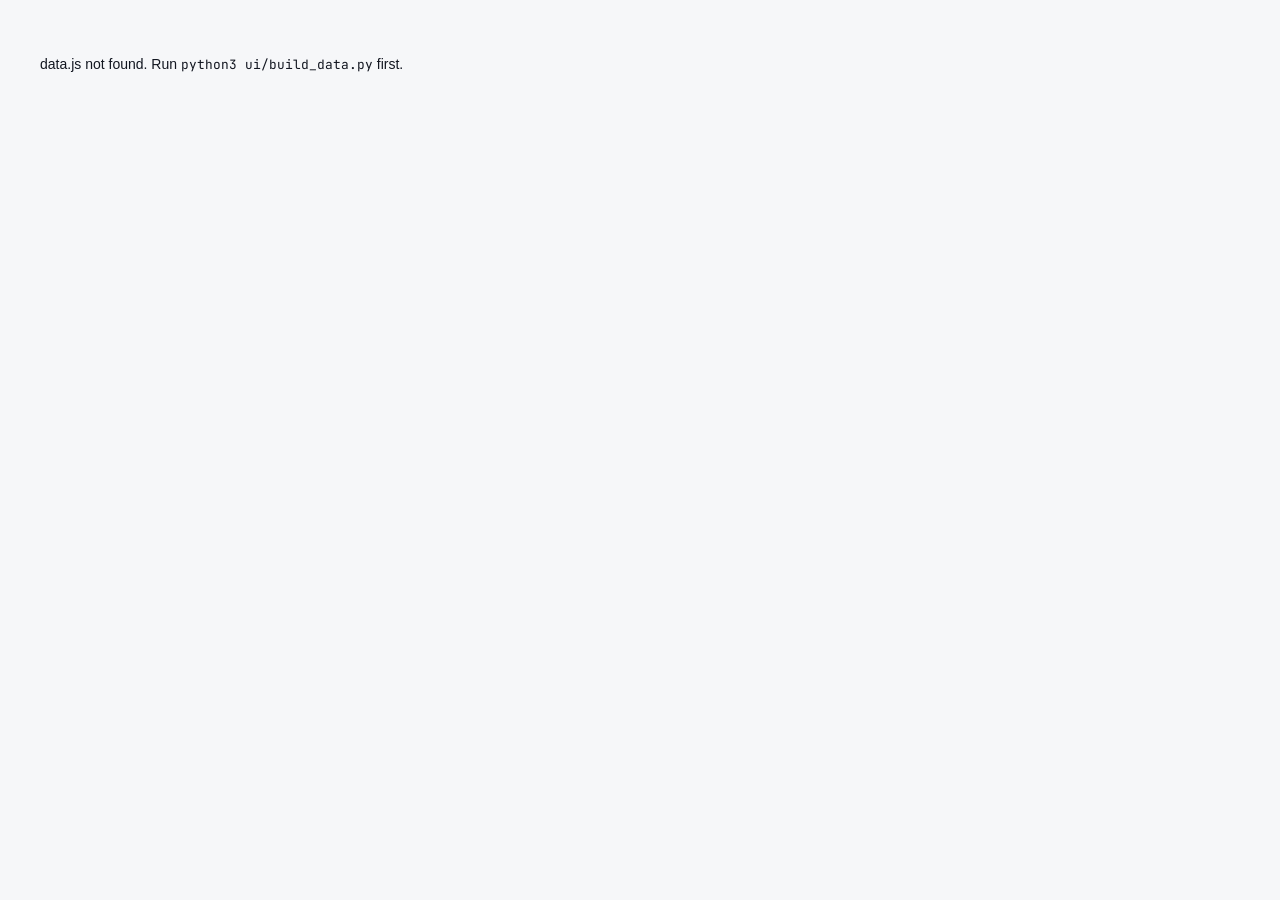
==== ui/index.html @ 79818d71 "UIs" ====
<!doctype html>
<html lang="en">
<head>
<meta charset="utf-8"><meta name="viewport" content="width=device-width,initial-scale=1">
<title>Screening Explainer</title>
<link rel="stylesheet" href="common.css">
<style>
  main { max-width: 1160px; margin: 0 auto; padding: 40px 16px 64px; }
  .hero h1 { font-size: 34px; letter-spacing: -.02em; }
  .hero p { font-size: 16px; max-width: 720px; }
  .kpis { display: flex; gap: 12px; flex-wrap: wrap; margin: 24px 0 32px; }
  .kpi { padding: 14px 16px; min-width: 150px; }
  .kpi b { display: block; font-size: 24px; }
  .grid { display: grid; grid-template-columns: repeat(auto-fill, minmax(300px, 1fr)); gap: 16px; }
  .v { padding: 18px; display: flex; flex-direction: column; gap: 10px; transition: transform .12s, border-color .12s; color: var(--text); }
  .v:hover { transform: translateY(-2px); border-color: var(--accent); }
  .v .n { font: 600 12px var(--mono); color: var(--accent); }
  .v h3 { font-size: 18px; }
  .thumb { height: 96px; border-radius: 8px; background: var(--panel-2); border: 1px solid var(--line); position: relative; overflow: hidden; }
  .thumb span { position: absolute; border-radius: 4px; }
</style>
</head>
<body>
<main>
  <section class="hero">
    <p class="faint mono">Same Person or Not? · deterministic rule engine · no LLM</p>
    <h1>Ten ways to explain a screening decision</h1>
    <p class="muted">Every page reads the same run of <code>system/screen.py</code> on the dev set. Pick a hit in the search box at the top of any page, then flip between variants with ← → or the dropdown: the selected hit follows you. Click any <span class="chip">ID</span> to open the raw record behind it.</p>
  </section>
  <section class="kpis" id="kpis"></section>
  <section class="grid" id="grid"></section>
</main>
<script src="data.js"></script>
<script src="common.js"></script>
<script>
const { D, VARIANTS, esc } = UX;
UX.nav("index.html", { noPicker: true });
const s = D.stats, n = D.hits.length;
document.getElementById("kpis").innerHTML = [
  ["Hits decided", n], ["Cleared", `${s.decisions.DIFFERENT_ENTITY} · ${Math.round(100 * s.decisions.DIFFERENT_ENTITY / n)}%`],
  ["Matches", s.decisions.SAME_ENTITY], ["Sent to review", s.decisions.REVIEW], ["Alerts closed", `${s.alerts_closed} / ${s.alerts}`],
  ["Practice labels", `${s.labels_right} / ${s.labels} right`],
].map(([k, v]) => `<div class="card kpi"><span class="muted">${k}</span><b>${v}</b></div>`).join("");
const shapes = [
  [[4,6,28,88],[36,6,60,20],[36,32,60,58]], [[40,6,20,14],[40,26,20,14],[40,46,20,14],[40,66,20,14]], [[6,40,12,16],[30,20,12,16],[30,60,12,16],[56,40,12,16],[80,40,12,16]],
  [[4,30,92,3],[4,62,92,3],[20,24,3,14],[50,56,30,14],[70,24,3,14]], [[4,8,42,84],[54,8,42,84]], [[10,10,80,8],[10,26,70,8],[10,42,76,8],[10,58,60,8]],
  [[4,8,28,30],[36,8,28,30],[68,8,28,30],[4,46,92,46]], [[4,8,92,26],[4,40,92,26],[4,72,92,20]], [[4,8,92,84]], [[4,8,26,84],[34,8,36,84],[74,8,22,84]],
];
const col = ["var(--accent)", "var(--diff)", "var(--rev)", "var(--same)", "var(--line-2)"];
document.getElementById("grid").innerHTML = VARIANTS.map((v, i) => `
  <a class="card v" data-vlink="${v[0]}" href="${v[0]}">
    <div class="thumb">${shapes[i].map((r, j) => `<span style="left:${r[0]}%;top:${r[1]}%;width:${r[2]}%;height:${r[3]}%;background:${col[(i + j) % 5]};opacity:${i === 8 ? .35 : .55}"></span>`).join("")}
      ${i === 8 ? Array.from({length: 48}, (_, k) => `<span style="left:${6 + (k % 8) * 11.5}%;top:${12 + Math.floor(k / 8) * 13}%;width:9%;height:9%;background:${col[(k * 7) % 4]};opacity:.7"></span>`).join("") : ""}</div>
    <span class="n">${String(i + 1).padStart(2, "0")}</span>
    <h3>${esc(v[1])}</h3>
    <span class="muted">${esc(v[2])}</span>
  </a>`).join("");
</script>
</body>
</html>
---- ui/common.css ----
@import url("https://fonts.googleapis.com/css2?family=Inter:wght@400;500;600;700&family=JetBrains+Mono:wght@400;500&display=swap");

:root {
  --bg: #f6f7f9; --panel: #ffffff; --panel-2: #f1f3f6; --line: #e3e6eb; --line-2: #d3d8e0;
  --text: #121620; --muted: #5d6676; --faint: #8b93a1;
  --accent: #4f46e5; --accent-soft: #eef0ff;
  --diff: #0f9d6b; --diff-soft: #e3f6ee;      /* DIFFERENT_ENTITY: cleared */
  --same: #d92d48; --same-soft: #fde8ec;      /* SAME_ENTITY: match */
  --rev: #c27a00; --rev-soft: #fff3dc;        /* REVIEW */
  --na: #8b93a1; --na-soft: #eef0f3;
  --shadow: 0 1px 2px rgba(16,24,40,.05), 0 4px 16px rgba(16,24,40,.06);
  --radius: 12px;
  --mono: "JetBrains Mono", ui-monospace, SFMono-Regular, Menlo, monospace;
  --sans: "Inter", ui-sans-serif, system-ui, -apple-system, "Segoe UI", sans-serif;
  color-scheme: light;
}
@media (prefers-color-scheme: dark) {
  :root:not([data-theme="light"]) {
    --bg: #0d1017; --panel: #151a23; --panel-2: #1b212c; --line: #262d3a; --line-2: #333c4c;
    --text: #e7eaf0; --muted: #9aa3b2; --faint: #6c7586;
    --accent: #8b85ff; --accent-soft: #23234a;
    --diff: #34d399; --diff-soft: #0f2c22; --same: #fb7185; --same-soft: #3a1720; --rev: #fbbf24; --rev-soft: #33270b;
    --na: #6c7586; --na-soft: #1d222c; --shadow: 0 1px 2px rgba(0,0,0,.3), 0 4px 16px rgba(0,0,0,.25); color-scheme: dark;
  }
}
:root[data-theme="dark"] {
  --bg: #0d1017; --panel: #151a23; --panel-2: #1b212c; --line: #262d3a; --line-2: #333c4c;
  --text: #e7eaf0; --muted: #9aa3b2; --faint: #6c7586;
  --accent: #8b85ff; --accent-soft: #23234a;
  --diff: #34d399; --diff-soft: #0f2c22; --same: #fb7185; --same-soft: #3a1720; --rev: #fbbf24; --rev-soft: #33270b;
  --na: #6c7586; --na-soft: #1d222c; --shadow: 0 1px 2px rgba(0,0,0,.3), 0 4px 16px rgba(0,0,0,.25); color-scheme: dark;
}

* { box-sizing: border-box; }
html, body { margin: 0; }
body { background: var(--bg); color: var(--text); font: 14px/1.5 var(--sans); -webkit-font-smoothing: antialiased; }
a { color: var(--accent); text-decoration: none; }
code, .mono { font-family: var(--mono); font-size: .92em; }
h1, h2, h3, h4 { margin: 0; line-height: 1.25; letter-spacing: -.01em; }
button, input, select { font: inherit; color: inherit; }

/* top bar shared by all variants */
.topbar { position: sticky; top: 0; z-index: 50; display: flex; align-items: center; gap: 12px; flex-wrap: wrap;
  padding: 10px 16px; background: color-mix(in srgb, var(--panel) 88%, transparent); backdrop-filter: blur(10px);
  border-bottom: 1px solid var(--line); }
.topbar .brand { font-weight: 700; display: flex; align-items: center; gap: 8px; color: var(--text); white-space: nowrap; }
.topbar .brand i { width: 22px; height: 22px; border-radius: 6px; background: linear-gradient(135deg, var(--accent), #06b6d4); display: inline-block; }
.topbar .variants { display: flex; align-items: center; gap: 6px; }
.topbar .grow { flex: 1; }
.btn { border: 1px solid var(--line-2); background: var(--panel); border-radius: 8px; padding: 6px 10px; cursor: pointer; line-height: 1.2; }
.btn:hover { border-color: var(--accent); }
.btn.primary { background: var(--accent); border-color: var(--accent); color: #fff; }
.select, .input { border: 1px solid var(--line-2); background: var(--panel); border-radius: 8px; padding: 6px 10px; min-width: 0; }
.input:focus, .select:focus { outline: 2px solid var(--accent-soft); border-color: var(--accent); }
.hitpick { width: 260px; max-width: 100%; }

/* building blocks */
.card { background: var(--panel); border: 1px solid var(--line); border-radius: var(--radius); box-shadow: var(--shadow); }
.muted { color: var(--muted); } .faint { color: var(--faint); }
.pill { display: inline-flex; align-items: center; gap: 6px; border-radius: 999px; padding: 2px 10px; font-size: 12px; font-weight: 600; white-space: nowrap; }
.pill.DIFFERENT_ENTITY { background: var(--diff-soft); color: var(--diff); }
.pill.SAME_ENTITY { background: var(--same-soft); color: var(--same); }
.pill.REVIEW { background: var(--rev-soft); color: var(--rev); }
.dot { width: 8px; height: 8px; border-radius: 50%; display: inline-block; background: currentColor; }
.chip { display: inline-flex; align-items: center; gap: 4px; font: 500 12px var(--mono); padding: 1px 7px; border-radius: 6px;
  background: var(--panel-2); border: 1px solid var(--line); color: var(--text); cursor: pointer; white-space: nowrap; }
.chip:hover { border-color: var(--accent); color: var(--accent); }
.chip.ev { background: var(--accent-soft); border-color: transparent; color: var(--accent); }
.st { display: inline-flex; align-items: center; gap: 6px; font-size: 12px; font-weight: 600; padding: 2px 8px; border-radius: 6px; }
.st.fired { background: var(--diff-soft); color: var(--diff); }
.st.passed { background: var(--na-soft); color: var(--muted); }
.st.blocked { background: var(--rev-soft); color: var(--rev); }
.st.n\/a { background: transparent; color: var(--faint); border: 1px dashed var(--line-2); }
.st.info { background: var(--accent-soft); color: var(--accent); }
mark.hl { border-radius: 4px; padding: 0 2px; }
mark.date { background: #dbeafe; color: #1e40af; } mark.age { background: #fde68a; color: #854d0e; }
mark.country { background: #d1fae5; color: #065f46; } mark.name { background: #ede9fe; color: #5b21b6; } mark.phrase { background: #fce7f3; color: #9d174d; }
:root[data-theme="dark"] mark.hl { filter: brightness(.85) saturate(1.2); }
.kbd { font: 500 11px var(--mono); border: 1px solid var(--line-2); border-bottom-width: 2px; border-radius: 5px; padding: 0 5px; background: var(--panel); }

/* record drawer */
.drawer-back { position: fixed; inset: 0; background: rgba(10,14,22,.35); z-index: 90; display: none; }
.drawer { position: fixed; top: 0; right: 0; height: 100%; width: min(520px, 100%); background: var(--panel); z-index: 100;
  border-left: 1px solid var(--line); box-shadow: -10px 0 30px rgba(0,0,0,.15); transform: translateX(100%); transition: transform .2s ease;
  display: flex; flex-direction: column; }
.drawer.open { transform: none; } .drawer-back.open { display: block; }
.drawer header { padding: 16px 18px; border-bottom: 1px solid var(--line); display: flex; justify-content: space-between; align-items: center; gap: 8px; }
.drawer .body { padding: 16px 18px; overflow: auto; }
.kv { display: grid; grid-template-columns: 150px 1fr; gap: 6px 12px; font-size: 13px; }
.kv dt { color: var(--muted); } .kv dd { margin: 0; word-break: break-word; }
.quote { background: var(--panel-2); border: 1px solid var(--line); border-radius: 10px; padding: 12px 14px; line-height: 1.6; }

@media (max-width: 720px) { .hitpick { width: 100%; } .topbar .variants select { max-width: 150px; } .kv { grid-template-columns: 110px 1fr; } }
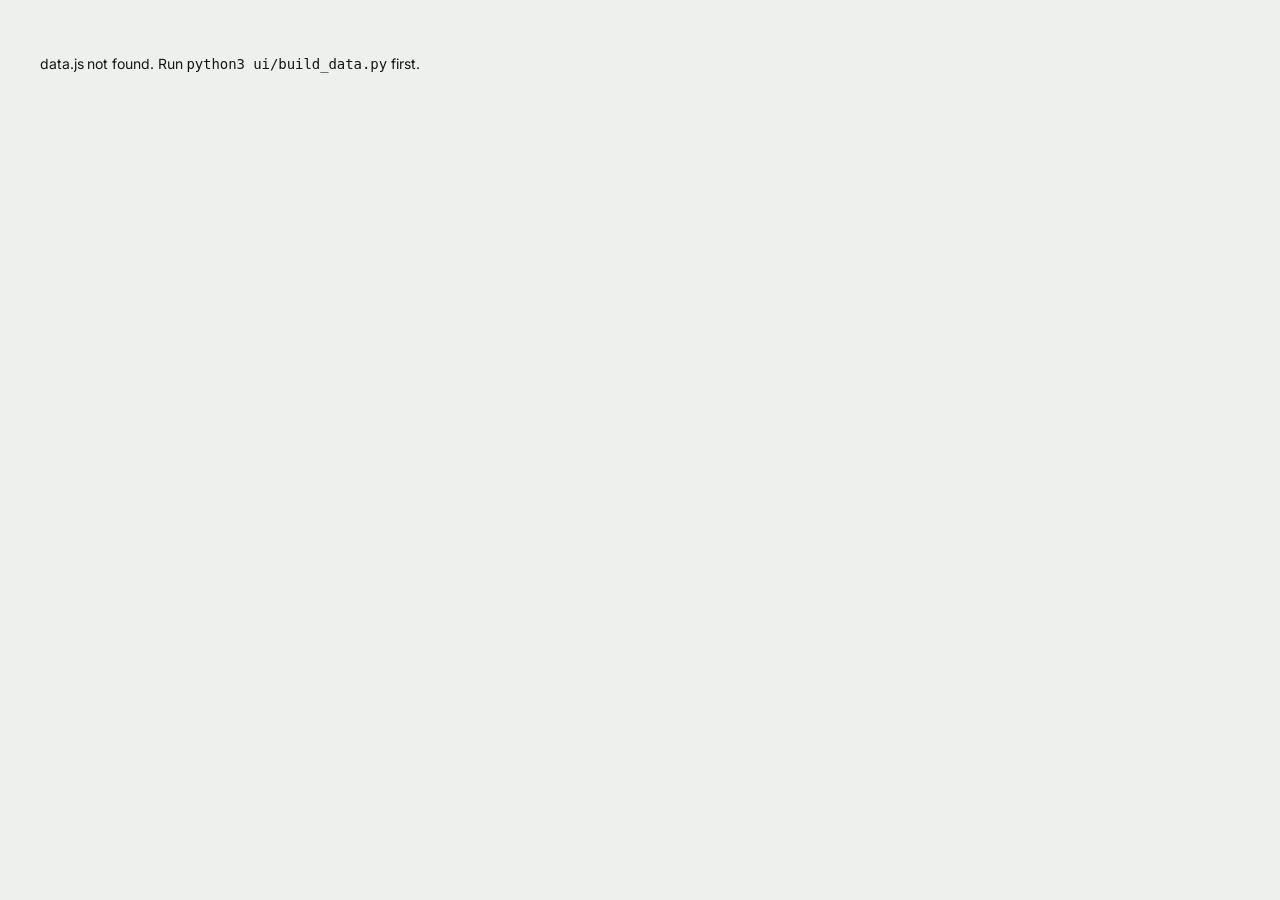
==== commit 35fc2c01: "Final UI V1" ====
--- a/ui/index.html
+++ b/ui/index.html
@@ -2,59 +2,460 @@
 <html lang="en">
 <head>
 <meta charset="utf-8"><meta name="viewport" content="width=device-width,initial-scale=1">
-<title>Screening Explainer</title>
-<link rel="stylesheet" href="common.css">
+<title>screening.review</title>
+<link rel="preconnect" href="https://fonts.googleapis.com">
+<link rel="stylesheet" href="https://fonts.googleapis.com/css2?family=Inter:wght@400;500;600;700&family=JetBrains+Mono:wght@400;500&display=swap">
 <style>
-  main { max-width: 1160px; margin: 0 auto; padding: 40px 16px 64px; }
-  .hero h1 { font-size: 34px; letter-spacing: -.02em; }
-  .hero p { font-size: 16px; max-width: 720px; }
-  .kpis { display: flex; gap: 12px; flex-wrap: wrap; margin: 24px 0 32px; }
-  .kpi { padding: 14px 16px; min-width: 150px; }
-  .kpi b { display: block; font-size: 24px; }
-  .grid { display: grid; grid-template-columns: repeat(auto-fill, minmax(300px, 1fr)); gap: 16px; }
-  .v { padding: 18px; display: flex; flex-direction: column; gap: 10px; transition: transform .12s, border-color .12s; color: var(--text); }
-  .v:hover { transform: translateY(-2px); border-color: var(--accent); }
-  .v .n { font: 600 12px var(--mono); color: var(--accent); }
-  .v h3 { font-size: 18px; }
-  .thumb { height: 96px; border-radius: 8px; background: var(--panel-2); border: 1px solid var(--line); position: relative; overflow: hidden; }
-  .thumb span { position: absolute; border-radius: 4px; }
+  :root {
+    --bg: #eef0ee; --card: #ffffff; --soft: #f3f5f3; --soft-2: #e9ece9; --line: #e6e9e6; --ink: #121614; --muted: #6b716c; --faint: #9aa09b;
+    --teal: #0e6b5c; --mint: #dff0eb; --mint-2: #cdebe1;
+    --red: #a3201d; --red-line: #e0524f; --rose: #fce4e3; --rose-2: #f6d3d3;
+    --amber: #8a5a00; --sand: #fcf0d9; --indigo: #2f2e86; --lav: #d9daf6;
+    --dark: #111614; --dark-2: #1e2622;
+    --sans: "Inter", ui-sans-serif, system-ui, -apple-system, "Segoe UI", sans-serif;
+    --mono: "JetBrains Mono", ui-monospace, SFMono-Regular, Menlo, monospace;
+    --ease: cubic-bezier(.22, .8, .24, 1);
+  }
+  * { box-sizing: border-box; }
+  html, body { margin: 0; height: 100%; }
+  body { background: var(--bg); color: var(--ink); font: 14px/1.45 var(--sans); -webkit-font-smoothing: antialiased; letter-spacing: -.005em;
+    display: flex; flex-direction: column; overflow: hidden; }
+  button, input, textarea { font: inherit; color: inherit; }
+  button { -webkit-tap-highlight-color: transparent; }
+  .mono { font-family: var(--mono); font-size: .86em; letter-spacing: 0; }
+  a.id, .id { color: var(--teal); text-decoration: underline; text-decoration-color: color-mix(in srgb, var(--teal) 45%, transparent);
+    text-underline-offset: 2px; cursor: pointer; font-size: 12px; transition: text-decoration-color .15s; }
+  a.id:hover { text-decoration-color: var(--teal); }
+  .muted { color: var(--muted); } .faint { color: var(--faint); }
+  .caps { font: 600 11px var(--sans); letter-spacing: .08em; text-transform: uppercase; color: var(--muted); }
+  :focus-visible { outline: 2px solid var(--teal); outline-offset: 2px; }
+
+  /* scrollbars: thin and quiet */
+  .scroll { scrollbar-width: thin; scrollbar-color: #cfd4cf transparent; }
+  .scroll::-webkit-scrollbar { width: 8px; } .scroll::-webkit-scrollbar-thumb { background: #cfd4cf; border-radius: 8px; border: 2px solid transparent; background-clip: padding-box; }
+
+  /* top bar: fixed, never scrolls */
+  .top { flex-shrink: 0; display: flex; align-items: center; gap: 10px; padding: 16px 28px; }
+  .brand { font-weight: 700; font-size: 17px; letter-spacing: -.02em; margin-right: auto; }
+  .find { width: 336px; max-width: 46vw; height: 42px; border: 0; border-radius: 999px; background: var(--card); padding: 0 18px; font-size: 14px;
+    transition: box-shadow .2s var(--ease); }
+  .find:focus { outline: 0; box-shadow: 0 0 0 3px var(--mint-2); }
+  .black { height: 42px; border: 0; border-radius: 999px; background: var(--ink); color: #fff; font-weight: 600; padding: 0 18px; cursor: pointer;
+    transition: transform .12s var(--ease), background .15s; }
+  .black:hover { background: #2a302d; } .black:active { transform: scale(.97); }
+
+  /* layout: queue and main scroll independently; nothing shifts */
+  .wrap { flex: 1; min-height: 0; display: grid; grid-template-columns: 320px 1fr; grid-template-rows: minmax(0, 1fr); gap: 20px; padding: 0 28px; }
+  .card { background: var(--card); border-radius: 24px; }
+
+  /* queue */
+  .queue { margin-bottom: 24px; padding: 20px 20px 12px; display: flex; flex-direction: column; min-height: 0; }
+  .queue .hd, .seg, .filter { flex-shrink: 0; }
+  .queue .hd { display: flex; justify-content: space-between; align-items: baseline; margin-bottom: 12px; }
+  .queue .hd b { font-size: 16px; } .queue .hd span { color: var(--muted); font-variant-numeric: tabular-nums; }
+  .seg { display: flex; gap: 6px; margin-bottom: 12px; flex-wrap: wrap; }
+  .seg button { border: 0; background: var(--soft); border-radius: 999px; padding: 7px 12px; font-size: 12.5px; font-weight: 500; cursor: pointer;
+    transition: background .18s var(--ease), color .18s var(--ease), transform .12s var(--ease); }
+  .seg button:hover { background: var(--soft-2); } .seg button:active { transform: scale(.96); }
+  .seg button.on { background: var(--teal); color: #fff; }
+  .filter { width: 100%; height: 40px; border: 0; border-radius: 12px; background: var(--soft); padding: 0 14px; margin-bottom: 10px; transition: box-shadow .2s var(--ease), background .2s; }
+  .filter:focus { outline: 0; background: #fff; box-shadow: 0 0 0 2px var(--mint-2); }
+  .items { flex: 1; min-height: 0; overflow-y: auto; overscroll-behavior: contain; margin: 0 -6px; padding: 0 6px 6px; }
+  .it { padding: 10px 12px; border-radius: 14px; cursor: pointer; margin-bottom: 2px; transition: background .16s var(--ease); }
+  .it:hover { background: var(--soft); }
+  .it b { display: block; font-weight: 500; white-space: nowrap; overflow: hidden; text-overflow: ellipsis; transition: color .16s; }
+  .it span { font-size: 12px; color: var(--muted); }
+  .it.sel { background: var(--mint); } .it.sel b { color: var(--teal); font-weight: 600; }
+  .empty { padding: 24px 12px; color: var(--muted); font-size: 13px; }
+
+  .main { min-height: 0; height: 100%; overflow-y: auto; overscroll-behavior: contain; display: grid; gap: 20px; align-content: start; grid-auto-rows: max-content; padding-bottom: 24px; scroll-behavior: smooth; }
+  .main.enter > * { animation: rise .38s var(--ease) both; }
+  .main.enter > *:nth-child(2) { animation-delay: .03s; } .main.enter > *:nth-child(3) { animation-delay: .06s; } .main.enter > *:nth-child(4) { animation-delay: .09s; }
+  @keyframes rise { from { opacity: 0; transform: translateY(8px); } to { opacity: 1; transform: none; } }
+
+  /* header */
+  .head { display: grid; grid-template-columns: 1fr 156px 1fr; gap: 20px; align-items: center; padding: 26px 32px; }
+  .head .c { text-align: right; }
+  .head h1 { font-size: 27px; font-weight: 700; margin: 6px 0 4px; letter-spacing: -.025em; line-height: 1.15; }
+  .head .sub { color: var(--muted); font-size: 13.5px; }
+  .ring { width: 152px; height: 152px; border-radius: 50%; display: grid; place-content: center; text-align: center; border: 2px solid; padding: 10px; }
+  .main.enter .ring { animation: pop .45s var(--ease) both .05s; }
+  @keyframes pop { from { opacity: 0; transform: scale(.88); } to { opacity: 1; transform: none; } }
+  .ring b { font-size: 22px; font-weight: 700; letter-spacing: -.02em; } .ring span { font-size: 11.5px; font-weight: 500; }
+  .ring.SAME_ENTITY { background: var(--rose); border-color: var(--red-line); color: var(--red); }
+  .ring.DIFFERENT_ENTITY { background: var(--mint); border-color: #2f9e83; color: var(--teal); }
+  .ring.REVIEW { background: var(--sand); border-color: #e0a63a; color: var(--amber); }
+
+  /* comparison */
+  .cmp { padding: 10px 28px; }
+  .row { display: grid; grid-template-columns: 1fr 160px 1fr; gap: 20px; align-items: center; padding: 18px 0; border-top: 1px solid var(--line); }
+  .row:first-child { border-top: 0; }
+  .row .l { text-align: right; } .row .v { font-weight: 500; } .row .s { font-size: 12px; color: var(--muted); margin-top: 3px; }
+  .row .m { display: grid; justify-items: center; gap: 6px; }
+  .pill { font-size: 12px; font-weight: 600; padding: 3px 11px; border-radius: 999px; white-space: nowrap; }
+  .p-agree { background: var(--mint); color: var(--teal); } .p-contra { background: var(--rose); color: var(--red); }
+  .p-cant { background: var(--sand); color: var(--amber); } .p-none { background: var(--soft); color: var(--muted); } .p-guard { background: var(--lav); color: var(--indigo); }
+
+  /* why + analyst */
+  .duo { display: grid; grid-template-columns: 1fr 1fr; gap: 20px; }
+  .why { padding: 24px; min-height: 222px; }
+  .why h3, .call h3 { font-size: 14px; margin: 0 0 12px; }
+  .why p { margin: 0 0 12px; }
+  .why .ids { display: flex; gap: 8px; flex-wrap: wrap; }
+  .call { background: var(--dark); color: #fff; padding: 24px; border-radius: 24px; }
+  .call .btns { display: flex; gap: 8px; margin-bottom: 12px; flex-wrap: wrap; }
+  .call .btns button { border: 0; border-radius: 999px; padding: 10px 16px; font-weight: 600; cursor: pointer; position: relative;
+    box-shadow: 0 0 0 0 #fff; transition: box-shadow .22s var(--ease), transform .12s var(--ease), filter .15s; }
+  .call .btns button:hover { filter: brightness(1.04); } .call .btns button:active { transform: scale(.96); }
+  .b-same { background: var(--rose-2); color: var(--red); } .b-diff { background: var(--mint-2); color: var(--teal); } .b-esc { background: var(--lav); color: var(--indigo); }
+  .call .btns button.on { box-shadow: 0 0 0 2px var(--dark), 0 0 0 4px #fff; }
+  .call .btns button.on::after { content: "✓"; margin-left: 6px; }
+  .call textarea { width: 100%; min-height: 88px; background: var(--dark-2); border: 0; border-radius: 14px; padding: 12px 14px; color: #e8ece9; resize: vertical;
+    transition: box-shadow .2s var(--ease); }
+  .call textarea:focus { outline: 0; box-shadow: 0 0 0 2px #3a4a42; }
+  .call textarea::placeholder { color: #7d877f; }
+  .saved { font-size: 11.5px; color: #7d877f; margin-top: 8px; height: 16px; opacity: 0; transition: opacity .3s; } .saved.show { opacity: 1; }
+
+  /* full trace: sections start closed and animate open */
+  .trace { overflow: hidden; }
+  .trace .th { display: flex; justify-content: space-between; align-items: center; padding: 22px 24px 14px; gap: 12px; }
+  .trace .th b { font-size: 16px; }
+  .trace .th button { border: 0; background: none; color: var(--muted); font-size: 12px; cursor: pointer; padding: 4px 0; transition: color .15s; }
+  .trace .th button:hover { color: var(--ink); }
+  .acc { border-top: 1px solid #fff; }
+  .acc-h { width: 100%; display: flex; justify-content: space-between; align-items: center; background: var(--soft); border: 0; padding: 14px 24px; font-weight: 600;
+    cursor: pointer; text-align: left; transition: background .18s var(--ease); }
+  .acc-h:hover { background: var(--soft-2); }
+  .pm { width: 12px; height: 12px; position: relative; flex-shrink: 0; transition: transform .32s var(--ease); }
+  .pm::before, .pm::after { content: ""; position: absolute; background: currentColor; border-radius: 1px; transition: transform .32s var(--ease); }
+  .pm::before { left: 0; right: 0; top: 5.25px; height: 1.5px; } .pm::after { top: 0; bottom: 0; left: 5.25px; width: 1.5px; }
+  .acc.open .pm { transform: rotate(180deg); } .acc.open .pm::after { transform: scaleY(0); }
+  .acc-b { display: grid; grid-template-rows: 0fr; transition: grid-template-rows .36s var(--ease); }
+  .acc.open .acc-b { grid-template-rows: 1fr; }
+  .acc-in { min-height: 0; overflow: hidden; }
+  .acc .body { padding: 18px 24px 20px; opacity: 0; transform: translateY(-4px); transition: opacity .25s var(--ease), transform .3s var(--ease); }
+  .acc.open .body { opacity: 1; transform: none; transition-delay: .06s; }
+  .steps { display: grid; grid-template-columns: 1fr 1fr; gap: 18px 28px; }
+  .step h4 { margin: 0 0 4px; font-size: 14px; } .step p { margin: 0; } .step .g { color: var(--muted); margin-top: 3px; }
+  .step.full { grid-column: 1 / -1; }
+  .fit { width: 100%; border-collapse: separate; border-spacing: 0 6px; margin-top: 2px; }
+  .fit th { font-size: 11px; font-weight: 500; color: var(--muted); text-align: left; padding: 0 10px; }
+  .fit td { padding: 8px 10px; background: var(--soft); font-size: 13.5px; }
+  .fit td:first-child { border-radius: 10px 0 0 10px; font-family: var(--mono); font-size: 11.5px; } .fit td:last-child { border-radius: 0 10px 10px 0; }
+  .fit tr.kept td { background: var(--mint); } .fit .ok { color: var(--teal); } .fit .no { color: #d4322f; }
+  .fit tr.kept td:last-child { color: var(--teal); font-weight: 600; } .fit tr.out td:last-child { color: var(--muted); }
+  .quote { background: var(--soft); border-radius: 12px; padding: 12px 14px; font-style: italic; margin-top: 8px; color: #333; }
+  .facts { display: grid; grid-template-columns: repeat(4, 1fr); gap: 16px; margin-bottom: 14px; }
+  .facts .k { font: 600 10.5px var(--sans); letter-spacing: .08em; text-transform: uppercase; color: var(--muted); }
+  .sr { display: grid; grid-template-columns: 96px 90px 1fr; gap: 10px; align-items: center; padding: 9px 10px; border-radius: 10px; font-size: 13.5px; }
+  .sr .mono { font-size: 11.5px; cursor: pointer; } .sr.used { background: var(--mint); } .sr.used .st { color: var(--teal); font-weight: 600; } .sr .st { color: var(--muted); }
+  .sr-more { display: grid; grid-template-rows: 0fr; transition: grid-template-rows .36s var(--ease); } .sr-more.open { grid-template-rows: 1fr; }
+  .sr-more > div { min-height: 0; overflow: hidden; }
+  .more { display: inline-block; margin: 8px 10px 0; border: 0; background: none; padding: 0; }
+  .tests .t { display: grid; grid-template-columns: 200px 140px 1fr; gap: 12px; align-items: center; padding: 8px 0; border-top: 1px solid var(--line); }
+  .tests .t:first-child { border-top: 0; }
+
+  /* drawer */
+  .back { position: fixed; inset: 0; background: rgba(17, 22, 20, .28); z-index: 40; opacity: 0; visibility: hidden; transition: opacity .28s var(--ease), visibility .28s; }
+  .back.open { opacity: 1; visibility: visible; }
+  .drawer { position: fixed; top: 0; right: 0; height: 100%; width: min(560px, 100%); background: var(--card); z-index: 50; transform: translateX(104%);
+    transition: transform .34s var(--ease); display: flex; flex-direction: column; border-radius: 24px 0 0 24px; box-shadow: -20px 0 60px rgba(17, 22, 20, .12); }
+  .drawer.open { transform: none; }
+  .drawer header { display: flex; justify-content: space-between; align-items: center; padding: 20px 24px; border-bottom: 1px solid var(--line); }
+  .drawer header h3 { margin: 0; font-size: 16px; }
+  .drawer header button { border: 0; background: var(--soft); border-radius: 999px; width: 34px; height: 34px; cursor: pointer; transition: background .15s; }
+  .drawer header button:hover { background: var(--soft-2); }
+  .drawer .db { padding: 18px 24px; overflow: auto; }
+  .kv { display: grid; grid-template-columns: 150px 1fr; gap: 6px 12px; font-size: 13px; } .kv dt { color: var(--muted); } .kv dd { margin: 0; word-break: break-word; }
+  table.ref { width: 100%; border-collapse: collapse; font-size: 13px; } table.ref td, table.ref th { padding: 9px 6px; border-bottom: 1px solid var(--line); text-align: left; vertical-align: top; }
+  table.ref th { color: var(--muted); font-size: 12px; font-weight: 500; }
+  .code { font: 500 11.5px var(--mono); }
+
+  @media (prefers-reduced-motion: reduce) { *, *::before, *::after { animation: none !important; transition: none !important; scroll-behavior: auto !important; } }
+  @media (max-width: 1080px) {
+    body { overflow: auto; height: auto; display: block; }
+    .wrap { grid-template-columns: 1fr; grid-template-rows: auto; padding-bottom: 32px; }
+    .queue { max-height: 46vh; margin-bottom: 0; } .main { overflow: visible; height: auto; }
+    .duo, .steps { grid-template-columns: 1fr; } .facts { grid-template-columns: 1fr 1fr; }
+  }
+  @media (max-width: 720px) { .top { padding: 14px 16px; flex-wrap: wrap; } .find { max-width: none; width: 100%; order: 3; } .wrap { padding: 0 16px 32px; }
+    .head { grid-template-columns: 1fr; text-align: center; } .head .c { text-align: center; } .ring { margin: 0 auto; }
+    .row { grid-template-columns: 1fr 110px 1fr; gap: 10px; } .tests .t { grid-template-columns: 1fr; gap: 4px; } }
 </style>
 </head>
 <body>
-<main>
-  <section class="hero">
-    <p class="faint mono">Same Person or Not? · deterministic rule engine · no LLM</p>
-    <h1>Ten ways to explain a screening decision</h1>
-    <p class="muted">Every page reads the same run of <code>system/screen.py</code> on the dev set. Pick a hit in the search box at the top of any page, then flip between variants with ← → or the dropdown: the selected hit follows you. Click any <span class="chip">ID</span> to open the raw record behind it.</p>
-  </section>
-  <section class="kpis" id="kpis"></section>
-  <section class="grid" id="grid"></section>
-</main>
+<header class="top">
+  <span class="brand">screening.review</span>
+  <input class="find" id="find" list="hitlist" placeholder="Find a hit, name or alert" aria-label="Find a hit">
+  <datalist id="hitlist"></datalist>
+  <button class="black" id="refbtn">Reason codes</button>
+</header>
+<div class="wrap">
+  <aside class="card queue">
+    <div class="hd"><b>Queue</b><span id="count"></span></div>
+    <div class="seg" id="seg" role="tablist"></div>
+    <input class="filter" id="filter" placeholder="Filter by name, ID or code">
+    <div class="items scroll" id="items"></div>
+  </aside>
+  <section class="main scroll" id="main"></section>
+</div>
+<div class="back" id="back"></div>
+<aside class="drawer" id="drawer" aria-hidden="true"></aside>
 <script src="data.js"></script>
-<script src="common.js"></script>
 <script>
-const { D, VARIANTS, esc } = UX;
-UX.nav("index.html", { noPicker: true });
-const s = D.stats, n = D.hits.length;
-document.getElementById("kpis").innerHTML = [
-  ["Hits decided", n], ["Cleared", `${s.decisions.DIFFERENT_ENTITY} · ${Math.round(100 * s.decisions.DIFFERENT_ENTITY / n)}%`],
-  ["Matches", s.decisions.SAME_ENTITY], ["Sent to review", s.decisions.REVIEW], ["Alerts closed", `${s.alerts_closed} / ${s.alerts}`],
-  ["Practice labels", `${s.labels_right} / ${s.labels} right`],
-].map(([k, v]) => `<div class="card kpi"><span class="muted">${k}</span><b>${v}</b></div>`).join("");
-const shapes = [
-  [[4,6,28,88],[36,6,60,20],[36,32,60,58]], [[40,6,20,14],[40,26,20,14],[40,46,20,14],[40,66,20,14]], [[6,40,12,16],[30,20,12,16],[30,60,12,16],[56,40,12,16],[80,40,12,16]],
-  [[4,30,92,3],[4,62,92,3],[20,24,3,14],[50,56,30,14],[70,24,3,14]], [[4,8,42,84],[54,8,42,84]], [[10,10,80,8],[10,26,70,8],[10,42,76,8],[10,58,60,8]],
-  [[4,8,28,30],[36,8,28,30],[68,8,28,30],[4,46,92,46]], [[4,8,92,26],[4,40,92,26],[4,72,92,20]], [[4,8,92,84]], [[4,8,26,84],[34,8,36,84],[74,8,22,84]],
-];
-const col = ["var(--accent)", "var(--diff)", "var(--rev)", "var(--same)", "var(--line-2)"];
-document.getElementById("grid").innerHTML = VARIANTS.map((v, i) => `
-  <a class="card v" data-vlink="${v[0]}" href="${v[0]}">
-    <div class="thumb">${shapes[i].map((r, j) => `<span style="left:${r[0]}%;top:${r[1]}%;width:${r[2]}%;height:${r[3]}%;background:${col[(i + j) % 5]};opacity:${i === 8 ? .35 : .55}"></span>`).join("")}
-      ${i === 8 ? Array.from({length: 48}, (_, k) => `<span style="left:${6 + (k % 8) * 11.5}%;top:${12 + Math.floor(k / 8) * 13}%;width:9%;height:9%;background:${col[(k * 7) % 4]};opacity:.7"></span>`).join("") : ""}</div>
-    <span class="n">${String(i + 1).padStart(2, "0")}</span>
-    <h3>${esc(v[1])}</h3>
-    <span class="muted">${esc(v[2])}</span>
-  </a>`).join("");
+const D = window.DATA;
+if (!D) document.body.innerHTML = '<p style="padding:40px">data.js not found. Run <code>python3 ui/build_data.py</code> first.</p>';
+const HITS = D.hits, BY = Object.fromEntries(HITS.map(h => [h.hit_id, h]));
+const $ = id => document.getElementById(id);
+const esc = s => String(s ?? "").replace(/[&<>"']/g, c => ({ "&": "&amp;", "<": "&lt;", ">": "&gt;", '"': "&quot;", "'": "&#39;" }[c]));
+const title = s => { s = String(s || ""); return s === s.toUpperCase() ? s.toLowerCase().replace(/(^|[\s\-'])(\p{L})/gu, (m, a, b) => a + b.toUpperCase()) : s; };
+const idlink = id => `<a class="id" data-rec="${esc(id)}">${esc(id)}</a>`;
+const store = { get(k, d) { try { return JSON.parse(localStorage.getItem(k)) ?? d; } catch (e) { return d; } }, set(k, v) { try { localStorage.setItem(k, JSON.stringify(v)); } catch (e) {} } };
+
+/* vocabulary (hackathon brief) */
+const DECISION_MEANING = { DIFFERENT_ENTITY: "The evidence shows the hit is a different person or company. The hit is cleared.",
+  SAME_ENTITY: "The evidence shows the hit is the customer. The alert goes to the compliance team.", REVIEW: "The evidence cannot settle it. A person looks at it." };
+const CODE_DECISION = { TEMPORAL_IMPOSSIBILITY: "DIFFERENT_ENTITY", DOB_MISMATCH: "DIFFERENT_ENTITY", LOCATION_MISMATCH: "DIFFERENT_ENTITY", NAME_MISMATCH_VERIFIED: "DIFFERENT_ENTITY",
+  ENTITY_TYPE_MISMATCH: "DIFFERENT_ENTITY", DECEASED: "DIFFERENT_ENTITY", NAME_DOB_LOCATION_MATCH: "SAME_ENTITY", NAME_DOB_MATCH: "SAME_ENTITY", NAME_LOCATION_MATCH: "SAME_ENTITY",
+  INSUFFICIENT_DATA: "REVIEW", AMBIGUOUS_CUSTOMER_RECORD: "REVIEW" };
+const USE_WHEN = { TEMPORAL_IMPOSSIBILITY: "The customer was too young, or not yet incorporated, at the earliest dated report",
+  DOB_MISMATCH: "The customer's date of birth (or a company's incorporation date) contradicts every birth date the hit gives",
+  LOCATION_MISMATCH: "Every country tied to the customer differs from every country tied to the hit",
+  NAME_MISMATCH_VERIFIED: "The customer's verified legal name does not agree with any of the hit's names", ENTITY_TYPE_MISMATCH: "One is a person and the other a company",
+  DECEASED: "The hit's profile gives a date of death before the customer was screened", NAME_DOB_LOCATION_MATCH: "Name, date of birth and country all agree and nothing contradicts them",
+  NAME_DOB_MATCH: "Name and date of birth agree and nothing contradicts them", NAME_LOCATION_MATCH: "Companies only: name and country agree and nothing contradicts them",
+  INSUFFICIENT_DATA: "Nothing settles it: no contradiction, and not enough agreement to confirm",
+  AMBIGUOUS_CUSTOMER_RECORD: "More than one person in the system of record fits the alert and they lead to different decisions" };
+const WHY = { NAME_DOB_LOCATION_MATCH: "Name, date of birth and country agree, and nothing contradicts the hit.", NAME_DOB_MATCH: "Name and date of birth agree, and nothing contradicts the hit.",
+  NAME_LOCATION_MATCH: "Company name and country agree, and nothing contradicts the hit.", TEMPORAL_IMPOSSIBILITY: "The customer was too young, or not yet incorporated, at the earliest dated report.",
+  DOB_MISMATCH: "The customer's date of birth contradicts every birth date the hit gives.", LOCATION_MISMATCH: "Every country tied to the customer differs from every country tied to the hit.",
+  NAME_MISMATCH_VERIFIED: "The customer's verified legal name agrees with none of the hit's names.", ENTITY_TYPE_MISMATCH: "One is a person and the other a company.",
+  DECEASED: "The hit's profile gives a date of death before the customer was screened.", INSUFFICIENT_DATA: "No contradiction, and not enough agreement to confirm.",
+  AMBIGUOUS_CUSTOMER_RECORD: "More than one person fits the alert, and they lead to different decisions." };
+const RING = { SAME_ENTITY: "Same", DIFFERENT_ENTITY: "Different", REVIEW: "Review" };
+const RING_SUB = { NAME_DOB_LOCATION_MATCH: "name, DOB, location", NAME_DOB_MATCH: "name, DOB", NAME_LOCATION_MATCH: "name, location", TEMPORAL_IMPOSSIBILITY: "too young at report",
+  DOB_MISMATCH: "date of birth", LOCATION_MISMATCH: "location", NAME_MISMATCH_VERIFIED: "verified name", ENTITY_TYPE_MISMATCH: "person vs company", DECEASED: "deceased",
+  INSUFFICIENT_DATA: "insufficient data", AMBIGUOUS_CUSTOMER_RECORD: "ambiguous record" };
+const STATUS_LINE = { SAME_ENTITY: "Same entity", DIFFERENT_ENTITY: "Different entity", INSUFFICIENT_DATA: "Insufficient data", AMBIGUOUS_CUSTOMER_RECORD: "Ambiguous customer record" };
+const TEST_NAME = { ENTITY_TYPE_MISMATCH: "Type", DECEASED: "Time · date of death", TEMPORAL_IMPOSSIBILITY: "Time · earliest dated report", DOB_MISMATCH: "Date of birth",
+  LOCATION_MISMATCH: "Location", NAME_MISMATCH_VERIFIED: "Name (verified)" };
+const CALL_LINE = { same: "Marked same", diff: "Marked different", esc: "Escalated" };
+
+/* state that survives switching hits and reloads */
+let calls = store.get("sr-calls", {});
+let openAcc = store.get("sr-open", { cust: false, hit: false, tests: false, label: false });
+let scope = "ALL", q = "";
+const current = () => BY[decodeURIComponent(location.hash.slice(1))] || BY["H-0181BD"] || HITS[0];
+const statusLine = h => CALL_LINE[calls[h.hit_id]?.v] || STATUS_LINE[h.decision === "REVIEW" ? h.code : h.decision];
+
+/* ---------------- queue: rebuilt only when the filter changes; selection just moves ---------------- */
+const SEGS = [["REVIEW", "Review"], ["ALL", "All"], ["DIFFERENT_ENTITY", "Different"], ["SAME_ENTITY", "Same"]];
+$("seg").innerHTML = SEGS.map(([k, v]) => `<button data-s="${k}" role="tab">${v}</button>`).join("");
+$("seg").onclick = e => { const b = e.target.closest("button"); if (b && b.dataset.s !== scope) { scope = b.dataset.s; buildQueue(); } };
+let filterTimer;
+$("filter").oninput = e => { clearTimeout(filterTimer); filterTimer = setTimeout(() => { q = e.target.value.toLowerCase(); buildQueue(); }, 90); };
+const inQueue = () => HITS.filter(h => (scope === "ALL" || h.decision === scope) && (!q || `${h.hit_id} ${h.alert_id} ${h.hit.name} ${h.alert.customer.name || ""} ${h.code}`.toLowerCase().includes(q)));
+function buildQueue() {
+  const list = inQueue(), cur = current().hit_id;
+  $("seg").querySelectorAll("button").forEach(b => { b.classList.toggle("on", b.dataset.s === scope); b.setAttribute("aria-selected", b.dataset.s === scope); });
+  $("count").textContent = `${list.length} hits`;
+  $("items").innerHTML = list.map(h => `<div class="it ${h.hit_id === cur ? "sel" : ""}" data-h="${h.hit_id}"><b>${esc(title(h.alert.customer.name || h.hit.name))}</b>
+    <span>${esc(statusLine(h))}</span></div>`).join("") || '<div class="empty">No hits match.</div>';
+  $("items").scrollTop = 0;
+  revealSelected(false);
+}
+function selectInQueue(id) {
+  $("items").querySelector(".it.sel")?.classList.remove("sel");
+  $("items").querySelector(`[data-h="${id}"]`)?.classList.add("sel");
+  revealSelected(true);
+}
+function revealSelected(smooth) {
+  const el = $("items").querySelector(".it.sel"), box = $("items");
+  if (!el) return;
+  const top = el.offsetTop - box.offsetTop, bottom = top + el.offsetHeight;
+  if (top < box.scrollTop || bottom > box.scrollTop + box.clientHeight)
+    box.scrollTo({ top: top - box.clientHeight / 2 + el.offsetHeight / 2, behavior: smooth ? "smooth" : "auto" });
+}
+$("items").onclick = e => { const it = e.target.closest("[data-h]"); if (it && it.dataset.h !== current().hit_id) location.hash = it.dataset.h; };
+
+/* find box */
+$("hitlist").innerHTML = HITS.map(h => `<option value="${esc(h.hit_id + " · " + h.hit.name)}">`).join("");
+$("find").onchange = () => { const v = $("find").value.trim(), h = BY[v.split(" ")[0]] || HITS.find(x => (x.hit_id + " " + x.hit.name + " " + x.alert_id).toLowerCase().includes(v.toLowerCase())); if (h) { location.hash = h.hit_id; $("find").blur(); } };
+$("find").onfocus = () => $("find").select();
+
+/* ---------------- hit view ---------------- */
+function statuses(p) {
+  const T = Object.fromEntries((p?.trace || []).map(t => [t.rule, t])), ag = T.AGREEMENT?.detail || "";
+  const st = (rule, agree) => { const t = T[rule]; if (!t || t.status === "n/a") return ["cant", "can't compare"]; if (t.status === "fired") return ["contra", "contradicts"];
+    if (t.status === "blocked") return ["guard", "differs · review"]; return agree ? ["agree", "agrees"] : ["none", "no conflict"]; };
+  const time = T.DECEASED?.status === "fired" || T.TEMPORAL_IMPOSSIBILITY?.status === "fired" ? ["contra", "contradicts"]
+    : T.TEMPORAL_IMPOSSIBILITY?.status === "passed" || T.DECEASED?.status === "passed" ? ["none", "no conflict"] : ["cant", "can't compare"];
+  return { type: st("ENTITY_TYPE_MISMATCH", true), name: st("NAME_MISMATCH_VERIFIED", ag.startsWith("name agrees")),
+    dob: st("DOB_MISMATCH", ag.includes("date of birth agrees")), loc: st("LOCATION_MISMATCH", !ag.endsWith("none")), time };
+}
+const pillOf = ([c, t]) => `<span class="pill p-${c}">${t}</span>`;
+const years = x => x.years.length === 2 ? `${x.years[0]} or ${x.years[1]}` : [x.years[0], x.month && String(x.month).padStart(2, "0"), x.day && String(x.day).padStart(2, "0")].filter(Boolean).join("-");
+const acc = (key, head, body) => `<div class="acc ${openAcc[key] ? "open" : ""}" data-acc="${key}">
+  <button class="acc-h" aria-expanded="${!!openAcc[key]}">${head}<i class="pm"></i></button><div class="acc-b"><div class="acc-in"><div class="body">${body}</div></div></div></div>`;
+const callButtons = h => { const v = calls[h.hit_id]?.v; return `<button class="b-same ${v === "same" ? "on" : ""}" data-v="same">Same</button><button class="b-diff ${v === "diff" ? "on" : ""}" data-v="diff">Different</button><button class="b-esc ${v === "esc" ? "on" : ""}" data-v="esc">Escalate</button>`; };
+
+function viewHTML(h) {
+  const p = h.persons.find(x => x.record === h.record) || h.persons[0], c = h.alert.customer, S = statuses(p);
+  const uniq = a => [...new Set(a)];
+  const anchorFirst = ids => [...ids].sort((a, b) => (b === h.record) - (a === h.record) || a.localeCompare(b));
+  const custName = p?.verified_name?.v || p?.names[0]?.v || c.name || "No customer found";
+  const cCountries = uniq((p?.countries || []).map(x => x.name)), cSrc = anchorFirst(uniq((p?.countries || []).map(x => x.src)).filter(x => x.startsWith("CUS-")));
+  const hc = h.hit.field_countries || {};
+  const srcLink = (label, id) => `<a class="id" data-rec="${esc(id)}">${label} · ${esc(id)}</a>`;
+  const cmpRow = (lab, s, lv, ls, rv, rs) => `<div class="row"><div class="l"><div class="v">${lv}</div>${ls ? `<div class="s">${ls}</div>` : ""}</div>
+    <div class="m"><span class="caps">${lab}</span>${pillOf(s)}</div><div><div class="v">${rv}</div>${rs ? `<div class="s">${rs}</div>` : ""}</div></div>`;
+  const dobSrc = p?.dobs.length === 1 ? (p.dob_verified ? srcLink("verified", p.dobs[0].src[0]) : p.dobs[0].src.map(idlink).join(" · ")) : p?.dobs.length > 1 ? "conflicting records" : "";
+  const hitDobSub = h.hit.dobs.length ? (h.hit.dob_origin === "search" ? srcLink("from search", h.hit.dobs[0].src) : h.hit.dob_origin === "listed" ? "dobs field" : "from profile notes") : "";
+  const tests = (p?.trace || []).filter(t => t.rule !== "AGREEMENT");
+  const n = s => tests.filter(t => t.status === s).length;
+  const testsTitle = `Tests · ${[n("fired") && `${n("fired")} contradict${n("fired") > 1 ? "" : "s"}`, n("blocked") && `${n("blocked")} held for review`, n("passed") && `${n("passed")} pass`, n("n/a") && `${n("n/a")} not applicable`].filter(Boolean).join(", ")}`;
+  const lab = h.label, sameEv = lab && JSON.stringify([...lab.evidence].sort()) === JSON.stringify(h.evidence);
+  const labelTitle = lab ? `Practice label · ${lab.decision === h.decision ? "matches" : "differs"}, ${sameEv ? "same evidence" : "different evidence"}` : "Practice label · none for this hit";
+  const links = h.alert.links || {}, blank = Object.entries({ "login handle": links.login_handle, email: links.email, "account ref": links.account_ref }).filter(([, v]) => !v).map(([k]) => k);
+  const linkKey = links.account_ref || links.login_handle || links.email;
+  const scrBlank = ["country", "city"].filter(k => !c[k]);
+  const chk = p?.check_used;
+  const sr = [...(h.hit.searched || [])].sort((a, b) => (b.used - a.used) || (a.text.startsWith("no listing") - b.text.startsWith("no listing")) || a.id.localeCompare(b.id));
+  const firstN = sr.some(x => x.used) ? 4 : 3, srHead = sr.slice(0, firstN), srRest = sr.slice(firstN);
+  const srRow = s => `<div class="sr ${s.used ? "used" : ""}"><a class="mono" data-rec="${esc(s.id)}">${esc(s.id)}</a><span class="st">${s.used ? "used" : "namesake"}</span><span>${esc(s.text)}</span></div>`;
+  const yesno = v => v === true ? '<span class="ok">✓</span>' : v === false ? '<span class="no">✗</span>' : '<span class="faint">–</span>';
+
+  const customerSteps = `<div class="steps">
+    <div class="step"><h4>1 · Screened as</h4><p>${esc(c.name || "-")} · ${esc(c.dob || "no DOB")} · ${esc(c.entity_type || "-")}</p>
+      <p class="g">${[scrBlank.length ? scrBlank.join(", ") + " blank" : [c.country, c.city].filter(Boolean).map(esc).join(", "), esc(h.alert_id), esc(h.alert.screened_at)].join(" · ")}</p></div>
+    <div class="step"><h4>2 · Link on the alert</h4>${linkKey ? `<p><span class="mono">${esc(linkKey)}</span> → ${h.alert.linked.map(esc).join(", ") || "no record"}</p><p class="g">${esc(blank.join(" and "))} blank</p>`
+      : `<p>No link</p><p class="g">searched ${h.n_candidates} record${h.n_candidates === 1 ? "" : "s"} sharing a name with the screened customer</p>`}</div>
+    <div class="step"><h4>3 · Which records fit</h4>${(h.fit || []).length ? `<table class="fit"><tr><th>record</th><th>type</th><th>DOB</th><th>name</th><th></th></tr>${h.fit.map(r => `<tr class="${r.kept ? "kept" : "out"}">
+      <td>${esc(r.id)}</td><td>${yesno(r.type)}</td><td>${r.dob === false ? `<span class="no">✗${r.dob_year || ""}</span>` : yesno(r.dob)}</td><td>${yesno(r.name_ok)}</td><td>${r.kept ? "kept" : "out · " + esc(r.name)}</td></tr>`).join("")}</table>
+      ${h.n_candidates > h.fit.length ? `<p class="g">+${h.n_candidates - h.fit.length} more did not fit</p>` : ""}` : '<p class="g">No record fits the screened details.</p>'}</div>
+    <div class="step"><h4>4 · One person</h4>${h.persons.length > 1 ? `<p>${h.persons.length} different people fit</p><p class="g">${h.persons.map(x => `${esc(x.person_line.records.join(" + "))} → ${RING[x.decision].toLowerCase()}`).join(" · ")}</p>`
+      : p ? `<p>${esc(p.person_line.records.join(" + "))}</p><p class="g">${esc(p.person_line.why)} · ${esc(p.person_line.places)}</p>` : '<p class="g">No customer.</p>'}</div>
+    <div class="step full"><h4>5 · Identity check used</h4>${chk ? `<p><span class="mono">${esc(chk.id)}</span> · ${[chk.provider, chk.date, chk.result, [chk.doc, chk.country].filter(Boolean).join(", ")].filter(Boolean).map(esc).join(" · ")}</p>
+      ${chk.text ? `<div class="quote">“${esc(chk.text)}”</div>` : `<div class="quote">verified name ${esc(chk.name)} · born ${esc(chk.dob || "not given")}</div>`}` : '<p class="g">No approved identity check: the declared record details are used.</p>'}</div>
+  </div>`;
+  const hitSide = `<div class="facts"><div><div class="k">Dobs field</div>${esc(h.hit.raw_dobs.join(", ") || "blank")}</div>
+      <div><div class="k">Profile notes</div>${h.hit.dob_origin === "profile" || h.hit.dob_origin === "profile_date" ? esc(h.hit.dobs.map(years).join(", ")) : h.hit.first_paragraph ? "no birth date" : "blank"}</div>
+      <div><div class="k">Countries</div>${Object.entries(hc).map(([k, f]) => `${esc(k)} <span class="muted">(${esc(f.join(", "))})</span>`).join(", ") || "blank"}</div>
+      <div><div class="k">Listing</div>${esc(h.hit.listing)}</div></div>
+    ${sr.length ? srHead.map(srRow).join("") + (srRest.length ? `<div class="sr-more" id="srmore"><div>${srRest.map(srRow).join("")}</div></div>
+      <button class="id more" id="moresr" data-n="${srRest.length}">+${srRest.length} more namesake${srRest.length > 1 ? "s" : ""}</button>` : "")
+      : `<p class="muted" style="margin:0">${h.hit.dobs.length ? "Search results not needed: the hit gives its own date of birth." : "No search results for this name."}</p>`}`;
+  const testsBody = tests.map(t => `<div class="t"><b>${TEST_NAME[t.rule]}</b>${pillOf({ fired: ["contra", "contradicts"], passed: ["agree", "pass"], blocked: ["guard", "held for review"], "n/a": ["cant", "not applicable"] }[t.status])}<span class="muted">${esc(t.detail)}</span></div>`).join("")
+    || '<span class="muted">No customer, so no test could run.</span>';
+  const labelBody = lab ? `<dl class="kv"><dt>Expected</dt><dd>${esc(lab.decision)} · <span class="code">${esc(lab.codes.join(", "))}</span></dd><dt>We said</dt><dd>${esc(h.decision)} · <span class="code">${esc(h.code)}</span></dd>
+      <dt>Expected evidence</dt><dd>${lab.evidence.map(idlink).join(" ")}</dd><dt>Reference reason</dt><dd>${esc(lab.reason)}</dd><dt>Our reason</dt><dd>${esc(h.reason)}</dd></dl>`
+    : `<dl class="kv"><dt>Our reason</dt><dd>${esc(h.reason)}</dd></dl>`;
+  const allOpen = Object.values(openAcc).every(Boolean);
+
+  return `
+  <div class="card head">
+    <div class="c"><div class="caps">Customer</div><h1>${esc(title(custName))}</h1><div class="sub">${esc(h.record || "no record")} · screened ${esc(h.alert.screened_at)}</div></div>
+    <div class="ring ${h.decision}" title="${esc(DECISION_MEANING[h.decision])}"><b>${RING[h.decision]}</b><span>${RING_SUB[h.code]}</span></div>
+    <div><div class="caps">Watchlist hit</div><h1>${esc(h.hit.name)}</h1><div class="sub">${esc(h.hit_id)} · ${esc(h.hit.listing)}</div></div>
+  </div>
+  <div class="card cmp">
+    ${cmpRow("Type", S.type, esc(p?.kind || c.entity_type), "", esc(h.hit.kind), "")}
+    ${cmpRow("Name", S.name, esc(p?.verified_name?.v || custName), p?.verified_name ? srcLink("verified", p.verified_name.src) : "not verified", esc(h.hit.name), h.hit.aliases.length ? esc(h.hit.aliases.slice(0, 3).join(" · ")) : "no aliases")}
+    ${cmpRow("Date of birth", S.dob, p?.dobs.map(d => esc(d.v)).join(" / ") || "unknown", dobSrc, h.hit.dobs.map(years).join(", ") || "unknown", hitDobSub)}
+    ${cmpRow("Location", S.loc, esc(cCountries.join(", ") || "none"), cSrc.join(" · "), esc(Object.keys(hc).join(", ") || "none"), "")}
+    ${cmpRow("Time", S.time, `Screened ${esc(h.alert.screened_at)}`, "", h.hit.death ? `Died ${esc(h.hit.death)}` : h.hit.reports.length ? `Earliest report ${esc(h.hit.reports[0])}` : "No dated report", h.hit.death && h.hit.reports.length ? `earliest report ${esc(h.hit.reports[0])}` : "")}
+  </div>
+  <div class="duo">
+    <div class="card why"><h3>Why ${RING[h.decision].toLowerCase()}</h3><p>${esc(WHY[h.code])}</p><div class="ids">${anchorFirst(h.evidence).map(e => e.includes("#") ? `<span class="id">${esc(e)}</span>` : idlink(e)).join("")}</div></div>
+    <div class="call"><h3>Analyst call</h3><div class="btns" id="btns">${callButtons(h)}</div>
+      <textarea id="memo" placeholder="Note for the file">${esc(calls[h.hit_id]?.note || "")}</textarea><div class="saved" id="saved">Saved</div></div>
+  </div>
+  <div class="card trace">
+    <div class="th"><b>Full trace</b><button id="allacc">${allOpen ? "Collapse all" : "Expand all"}</button></div>
+    ${acc("cust", "Customer side · 5 steps", customerSteps)}
+    ${acc("hit", "Hit side · facts and search results", hitSide)}
+    ${acc("tests", testsTitle, `<div class="tests">${testsBody}</div>`)}
+    ${acc("label", labelTitle, labelBody)}
+  </div>`;
+}
+
+function showHit(animate) {
+  const h = current(), main = $("main");
+  if (document.activeElement !== $("find")) $("find").value = `${h.hit_id} · ${h.hit.name}`;
+  main.classList.remove("enter");
+  main.innerHTML = viewHTML(h);
+  if (animate) { void main.offsetWidth; main.classList.add("enter"); main.scrollTo({ top: 0, behavior: "auto" }); }
+  selectInQueue(h.hit_id);
+}
+
+/* interactions inside the hit view: toggle in place so CSS can animate */
+let savedTimer;
+$("main").addEventListener("click", e => {
+  const head = e.target.closest(".acc-h");
+  if (head) {
+    const box = head.parentElement, key = box.dataset.acc;
+    openAcc[key] = !openAcc[key]; box.classList.toggle("open", openAcc[key]); head.setAttribute("aria-expanded", openAcc[key]); store.set("sr-open", openAcc);
+    $("allacc").textContent = Object.values(openAcc).every(Boolean) ? "Collapse all" : "Expand all";
+    if (openAcc[key]) setTimeout(() => { const r = box.getBoundingClientRect(), m = $("main").getBoundingClientRect(); if (r.bottom > m.bottom) $("main").scrollBy({ top: Math.min(r.bottom - m.bottom + 16, r.top - m.top - 16), behavior: "smooth" }); }, 380);
+    return;
+  }
+  if (e.target.id === "allacc") {
+    const to = !Object.values(openAcc).every(Boolean);
+    Object.keys(openAcc).forEach(k => openAcc[k] = to); store.set("sr-open", openAcc);
+    $("main").querySelectorAll(".acc").forEach(a => { a.classList.toggle("open", to); a.querySelector(".acc-h").setAttribute("aria-expanded", to); });
+    e.target.textContent = to ? "Collapse all" : "Expand all";
+    return;
+  }
+  if (e.target.id === "moresr") {
+    const box = $("srmore"), o = box.classList.toggle("open"), n = e.target.dataset.n;
+    e.target.textContent = o ? "Show fewer" : `+${n} more namesake${n > 1 ? "s" : ""}`;
+    return;
+  }
+  const b = e.target.closest("#btns button");
+  if (b) setCall(b.dataset.v);
+});
+$("main").addEventListener("input", e => {
+  if (e.target.id !== "memo") return;
+  const h = current(); calls[h.hit_id] = { ...(calls[h.hit_id] || {}), note: e.target.value }; store.set("sr-calls", calls);
+  clearTimeout(savedTimer); $("saved").classList.add("show"); savedTimer = setTimeout(() => $("saved")?.classList.remove("show"), 1200);
+});
+function setCall(v) {
+  const h = current(); calls[h.hit_id] = { ...(calls[h.hit_id] || {}), v: calls[h.hit_id]?.v === v ? undefined : v }; store.set("sr-calls", calls);
+  $("btns").querySelectorAll("button").forEach(b => b.classList.toggle("on", b.dataset.v === calls[h.hit_id].v));
+  const it = $("items").querySelector(`[data-h="${h.hit_id}"] span`); if (it) it.textContent = statusLine(h);
+}
+
+/* drawers: raw records and the reason-code reference */
+function openDrawer(head, html) {
+  $("drawer").innerHTML = `<header><h3>${head}</h3><button aria-label="Close">✕</button></header><div class="db scroll">${html}</div>`;
+  $("drawer").querySelector("button").onclick = closeDrawer;
+  $("drawer").setAttribute("aria-hidden", "false");
+  requestAnimationFrame(() => { $("back").classList.add("open"); $("drawer").classList.add("open"); });
+}
+function closeDrawer() { $("drawer").classList.remove("open"); $("back").classList.remove("open"); $("drawer").setAttribute("aria-hidden", "true"); }
+$("back").onclick = closeDrawer;
+document.addEventListener("click", e => {
+  const a = e.target.closest("[data-rec]"); if (!a) return;
+  const r = D.records[a.dataset.rec], text = r && (r.text || r.snippet);
+  openDrawer(`<span class="mono">${esc(a.dataset.rec)}</span>`, r ? (text ? `<div class="quote" style="font-style:normal;margin:0 0 14px">${esc(text)}</div>` : "") +
+    `<dl class="kv">${Object.entries(r).filter(([k, v]) => !["kind", "text", "snippet", "facts"].includes(k) && v != null && v !== "").map(([k, v]) => `<dt>${esc(k)}</dt><dd>${esc(typeof v === "object" ? JSON.stringify(v) : v)}</dd>`).join("")}</dl>`
+    : '<p class="muted">Not included in this export.</p>');
+});
+$("refbtn").onclick = () => openDrawer("Reason codes", `<p class="muted" style="margin-top:0">From the hackathon brief and POLICY.md. An alert is cleared only when every hit in it is DIFFERENT_ENTITY. When in doubt, REVIEW.</p>
+  <table class="ref"><tr><th>Decision</th><th>Meaning</th></tr>${Object.entries(DECISION_MEANING).map(([d, m]) => `<tr><td class="code">${d}</td><td>${esc(m)}</td></tr>`).join("")}</table>
+  <table class="ref" style="margin-top:18px"><tr><th>Decision</th><th>Reason code</th><th>Use it when</th></tr>${Object.entries(USE_WHEN).map(([c, u]) => `<tr><td class="code">${CODE_DECISION[c]}</td><td class="code">${c}</td><td>${esc(u)}</td></tr>`).join("")}</table>`);
+
+/* keyboard: j/k move through the queue, 1 same, 2 different, 3 escalate, Esc closes the drawer */
+document.addEventListener("keydown", e => {
+  if (e.key === "Escape") return closeDrawer();
+  if (["INPUT", "TEXTAREA"].includes(document.activeElement.tagName) || e.metaKey || e.ctrlKey || e.altKey) return;
+  const list = inQueue(), i = list.findIndex(h => h.hit_id === current().hit_id);
+  if (e.key === "j" || e.key === "k") { const nx = list[Math.max(0, Math.min(list.length - 1, i + (e.key === "j" ? 1 : -1)))]; if (nx) location.hash = nx.hit_id; }
+  if (e.key === "1") setCall("same"); if (e.key === "2") setCall("diff"); if (e.key === "3") setCall("esc");
+});
+window.addEventListener("hashchange", () => showHit(true));
+buildQueue();
+showHit(false);
 </script>
 </body>
 </html>
